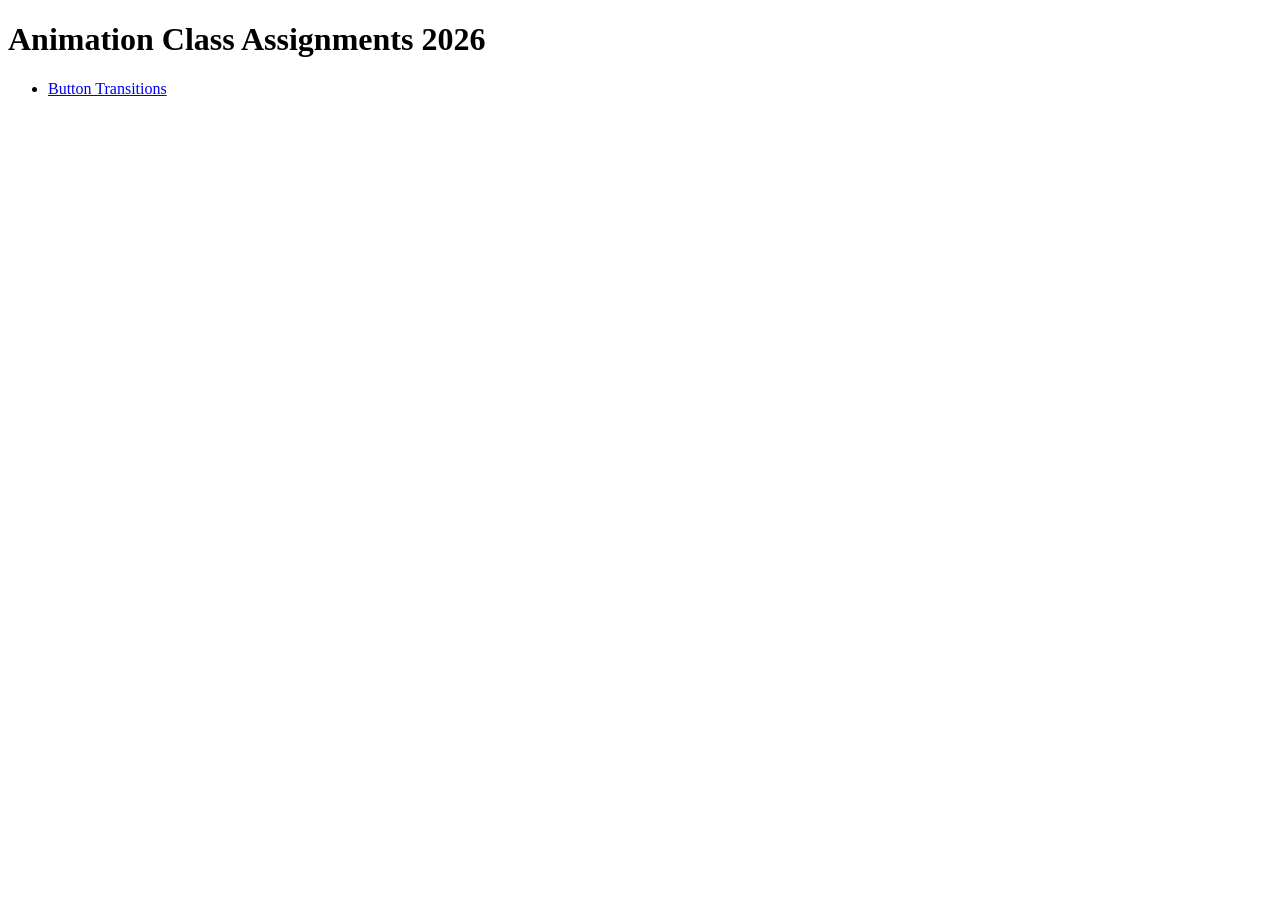
==== Index.html @ 7af921d9 "Updated Stuff :D" ====
<!DOCTYPE html>
<html>
<head>
    <meta charset='utf-8'>
    <meta http-equiv='X-UA-Compatible' content='IE=edge'>
    <title>Page Title</title>
    <meta name='viewport' content='width=device-width, initial-scale=1'>
    <link rel='stylesheet' type='text/css' media='screen' href='main.css'>
    <script src='main.js'></script>
</head>
<body>
    <h1>Animation Class Assignments 2026</h1>
    <ul>
        <li>
          <a href="Button-transitions.html">Button Transitions</a>
        </li>
    </ul>
</body>
</html>
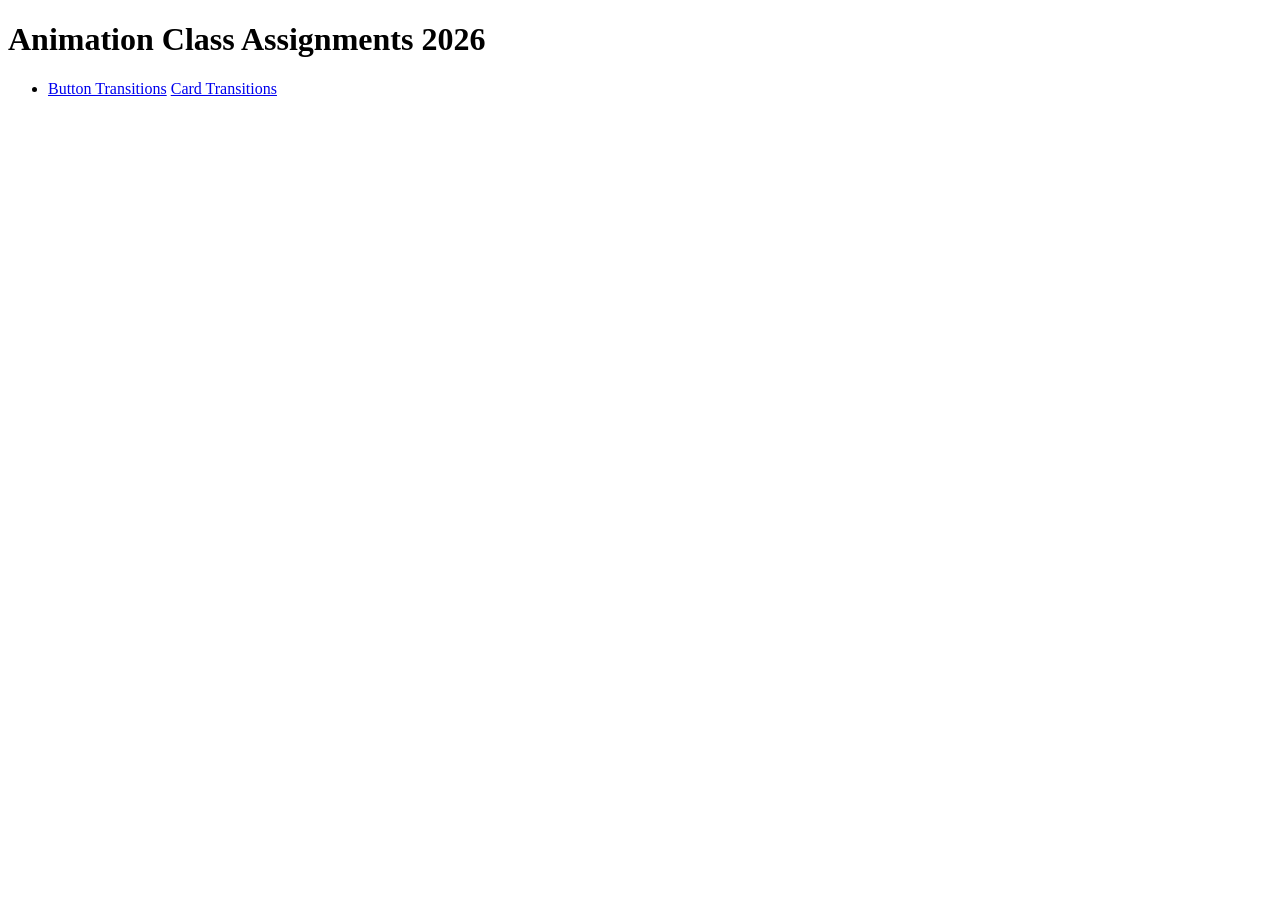
==== commit de87a234: "Next Update Cards Done." ====
--- a/Index.html
+++ b/Index.html
@@ -12,7 +12,8 @@
     <h1>Animation Class Assignments 2026</h1>
     <ul>
         <li>
-          <a href="Button-transitions.html">Button Transitions</a>
+          <a href="/Button-transitions.html">Button Transitions</a>
+          <a href="/Cards.html">Card Transitions</a>
         </li>
     </ul>
 </body>
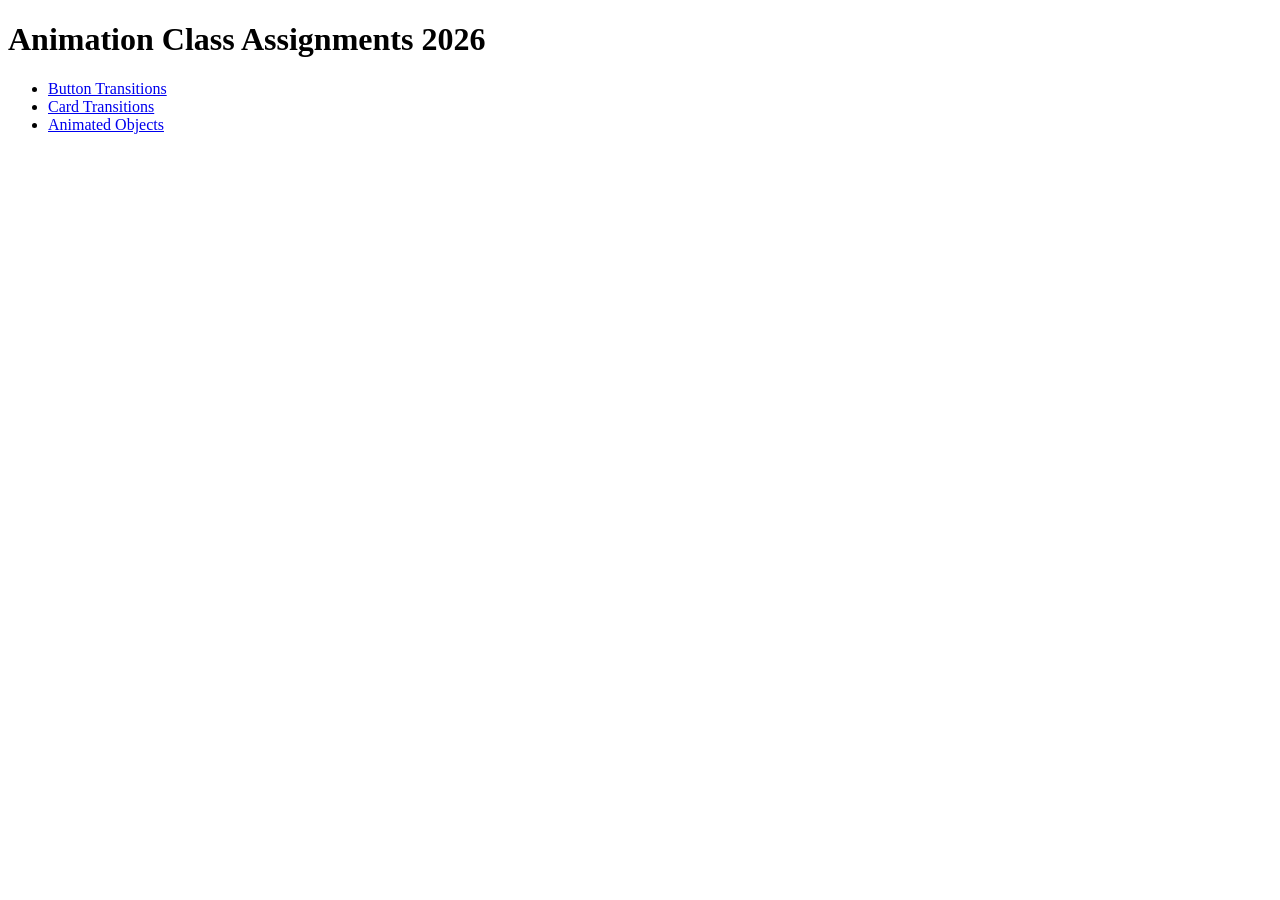
==== commit 783f3524: "Animated Objects Animated objects for the page" ====
--- a/Index.html
+++ b/Index.html
@@ -1,20 +1,18 @@
 <!DOCTYPE html>
-<html>
+<html lang="en">
 <head>
-    <meta charset='utf-8'>
-    <meta http-equiv='X-UA-Compatible' content='IE=edge'>
-    <title>Page Title</title>
-    <meta name='viewport' content='width=device-width, initial-scale=1'>
-    <link rel='stylesheet' type='text/css' media='screen' href='main.css'>
-    <script src='main.js'></script>
+  <meta charset="UTF-8">
+  <meta name="viewport" content="width=device-width, initial-scale=1.0">
+  <title>Homepage</title>
 </head>
 <body>
-    <h1>Animation Class Assignments 2026</h1>
-    <ul>
-        <li>
-          <a href="/Button-transitions.html">Button Transitions</a>
-          <a href="/Cards.html">Card Transitions</a>
-        </li>
-    </ul>
+  <h1> Animation Class Assignments 2026</h1>
+
+  <ul>
+      <li><a href="/button-transitions.html">Button Transitions</a></li>
+      <li><a href="/cards.html">Card Transitions</a></li>
+      <li><a href="/animated-objects.html">Animated Objects</a></li>
+  </ul>
+  
 </body>
 </html>
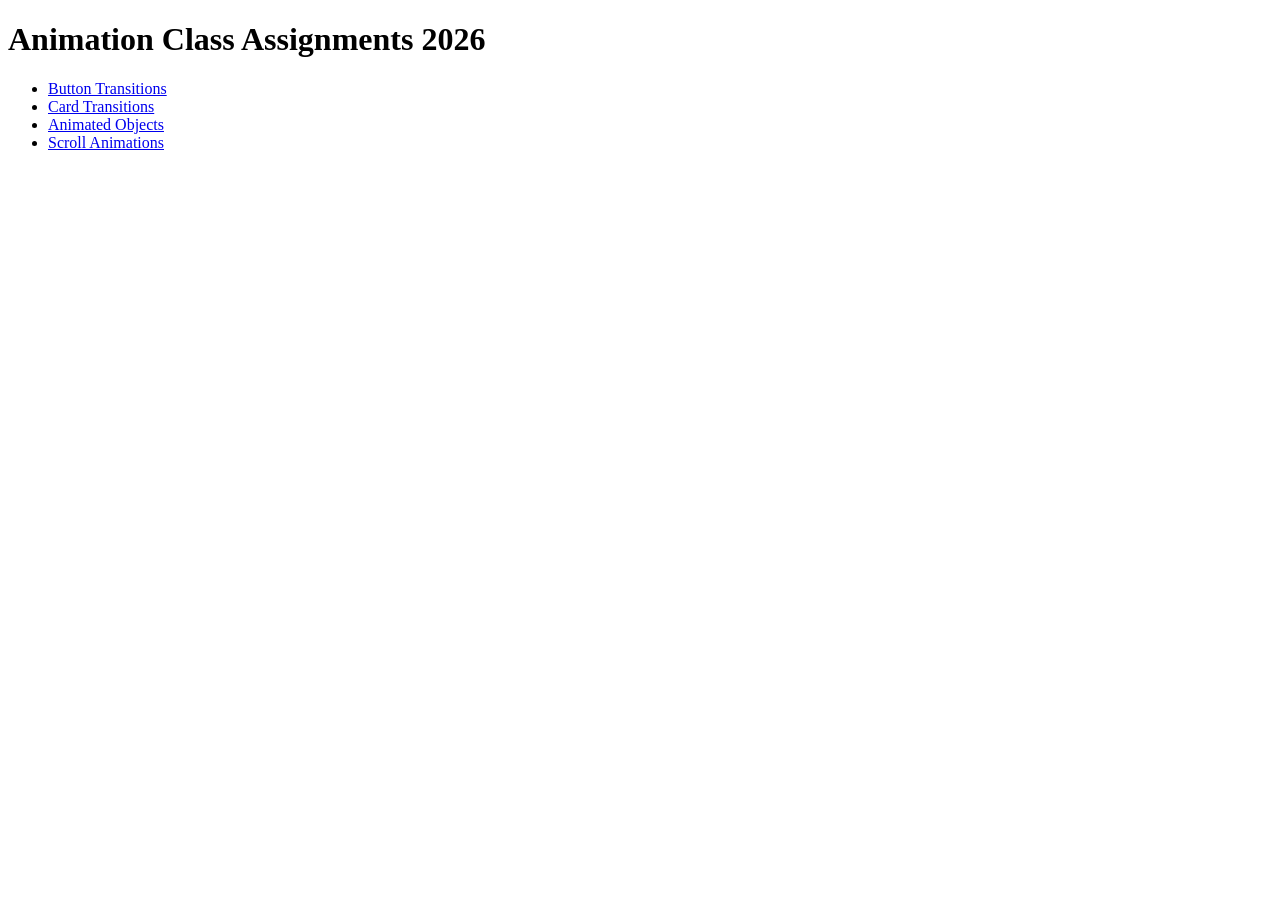
==== commit 1958fb04: "Scroll Animations Added scroll animations." ====
--- a/Index.html
+++ b/Index.html
@@ -12,6 +12,7 @@
       <li><a href="/button-transitions.html">Button Transitions</a></li>
       <li><a href="/cards.html">Card Transitions</a></li>
       <li><a href="/animated-objects.html">Animated Objects</a></li>
+      <li><a href="/scroll.html">Scroll Animations</a></li>
   </ul>
   
 </body>
